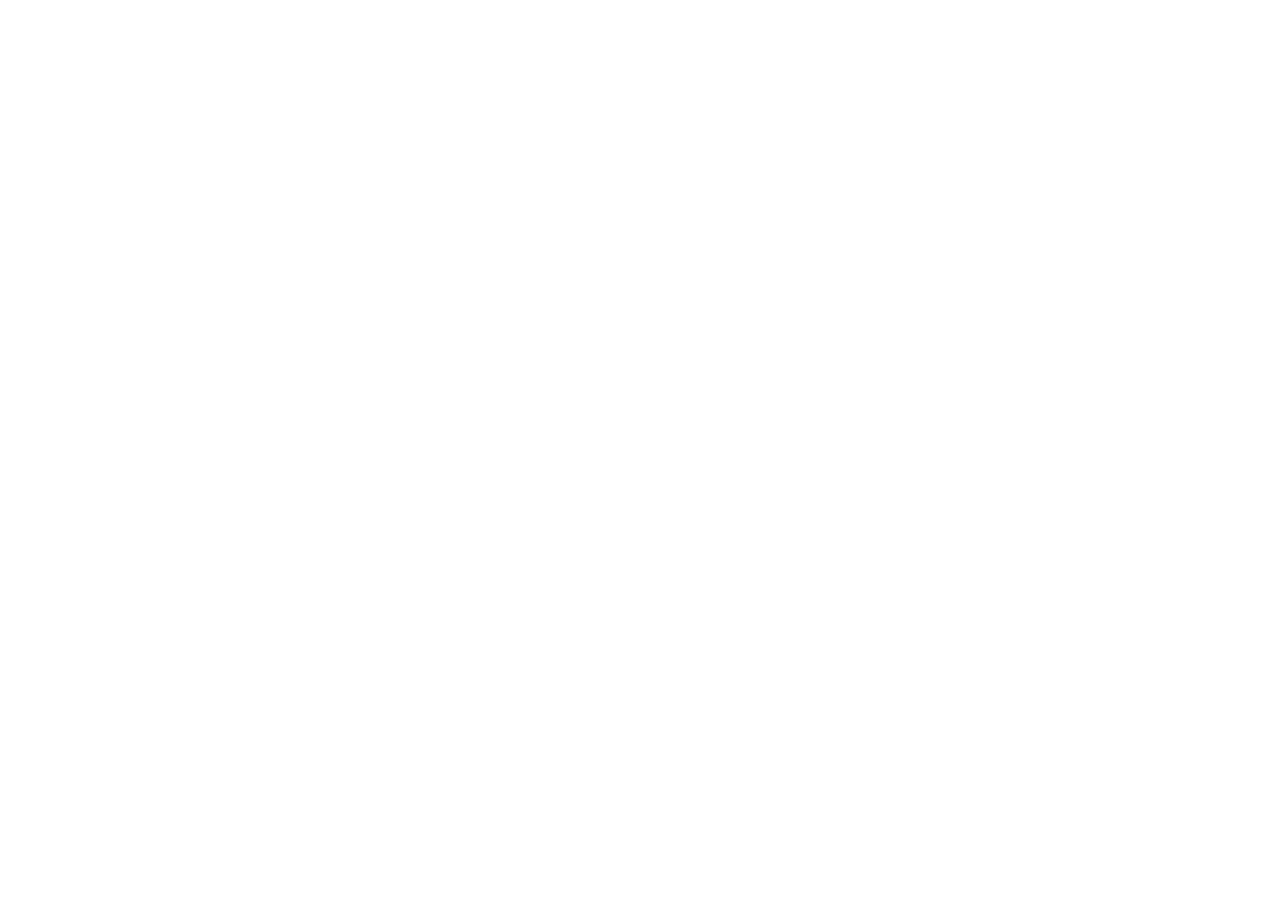
==== flexbox/index.html @ 32c39b4a "index file code changes" ====
<!DOCTYPE html>
<html lang="en">
<head>
    <meta charset="UTF-8">
    <meta name="viewport" content="width=device-width, initial-scale=1.0">
    <title>Document</title>
</head>
<body>
    
</body>
</html>
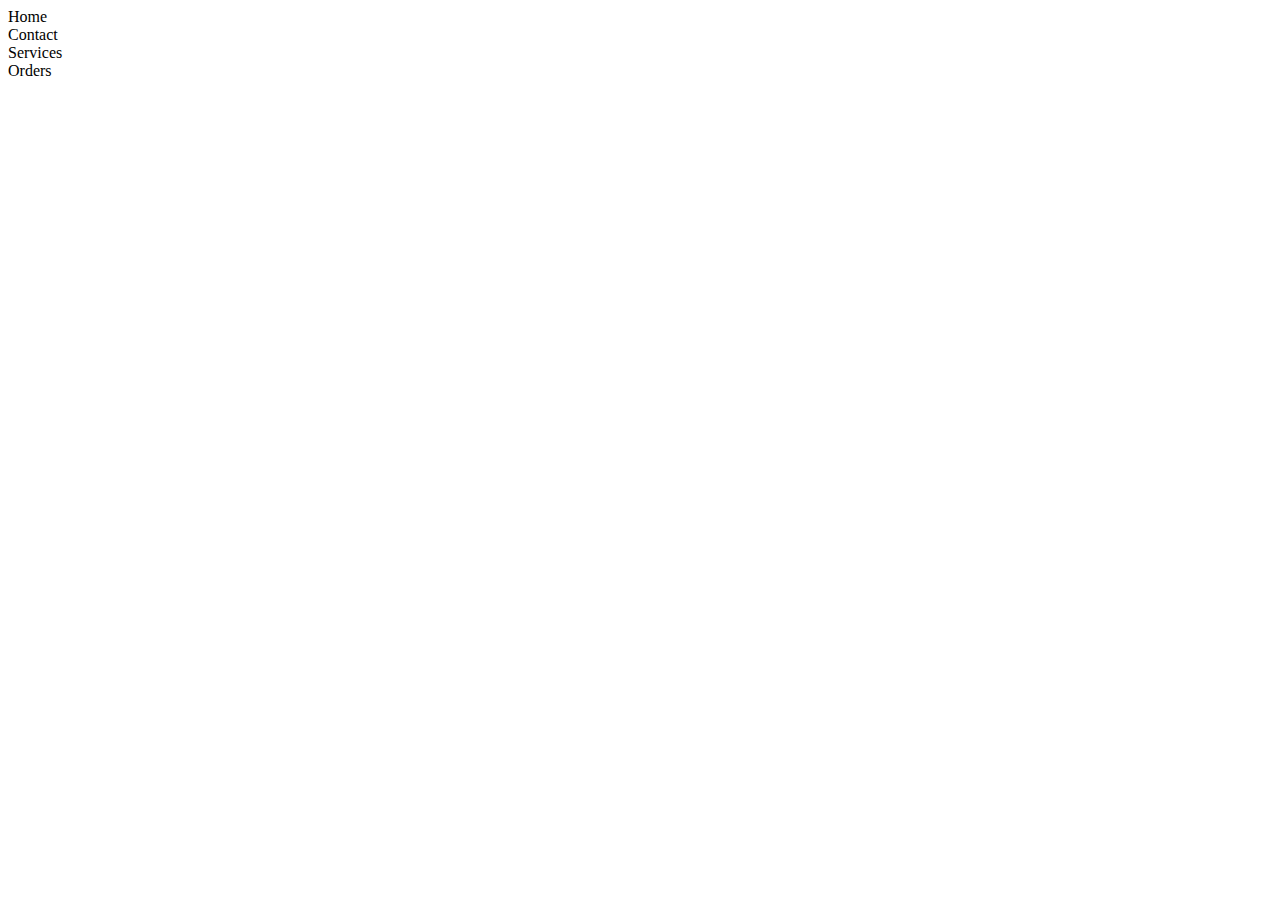
==== commit 6bb3e181: "navbar code changes" ====
--- a/flexbox/index.html
+++ b/flexbox/index.html
@@ -6,6 +6,14 @@
     <title>Document</title>
 </head>
 <body>
-    
+    <div class="container">
+        <!--Navigation Nav Bar-->
+        <navbar>
+            <li>Home</li>
+            <li>Contact</li>
+            <li>Services</li>
+            <li>Orders</li>
+        </navbar>
+    </div>
 </body>
 </html>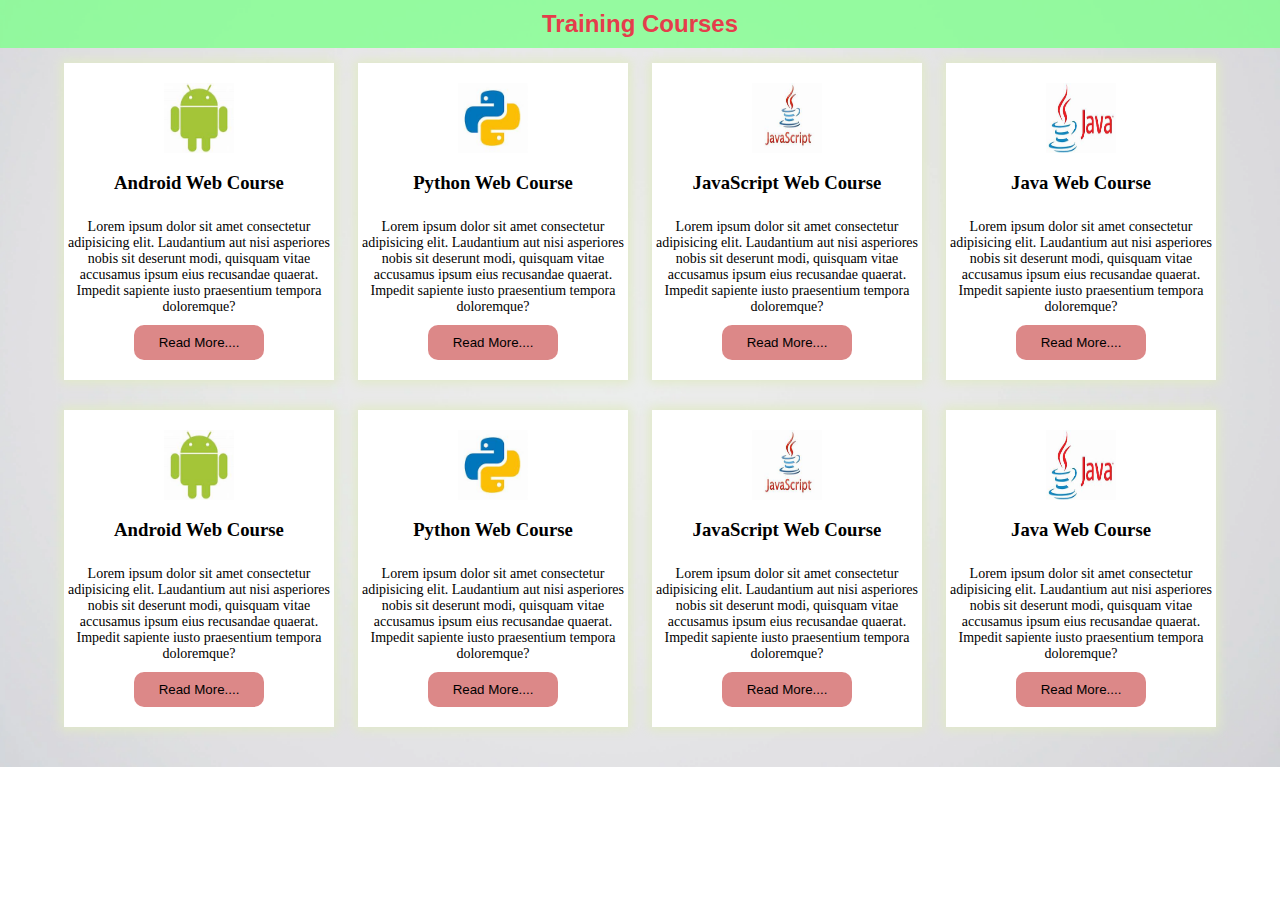
==== commit c296c0dc: "pushing new changes" ====
--- a/flexbox/index.html
+++ b/flexbox/index.html
@@ -1,19 +1,108 @@
 <!DOCTYPE html>
 <html lang="en">
-<head>
-    <meta charset="UTF-8">
-    <meta name="viewport" content="width=device-width, initial-scale=1.0">
-    <title>Document</title>
-</head>
-<body>
-    <div class="container">
-        <!--Navigation Nav Bar-->
-        <navbar>
-            <li>Home</li>
-            <li>Contact</li>
-            <li>Services</li>
-            <li>Orders</li>
-        </navbar>
+  <head>
+    <meta charset="UTF-8" />
+    <meta name="viewport" content="width=device-width, initial-scale=1.0" />
+    <title>Flexbox</title>
+    <link rel="stylesheet" href="./style.css" />
+  </head>
+  <body>
+    <div class="training-section">
+      <header class="head-section">
+      <h2>Training Courses</h2>
+      </header>
+      <div class="card-container">
+        <div class="card-item">
+          <img src="./image/android.jpg" alt="Android" />
+          <h3>Android Web  Course</h3>
+          <p>
+            Lorem ipsum dolor sit amet consectetur adipisicing elit. Laudantium
+            aut nisi asperiores nobis sit deserunt modi, quisquam vitae
+            accusamus ipsum eius recusandae quaerat. Impedit sapiente iusto
+            praesentium tempora doloremque?
+          </p>
+          <button>Read More....</button>
+        </div>
+        <div class="card-item">
+          <img src="./image/python.jpg" alt="python" />
+          <h3>Python Web  Course</h3>
+          <p>
+            Lorem ipsum dolor sit amet consectetur adipisicing elit. Laudantium
+            aut nisi asperiores nobis sit deserunt modi, quisquam vitae
+            accusamus ipsum eius recusandae quaerat. Impedit sapiente iusto
+            praesentium tempora doloremque?
+          </p>
+          <button>Read More....</button>
+        </div>
+        <div class="card-item">
+          <img src="./image/js.jpg" alt="JavaScript" />
+          <h3>JavaScript Web  Course</h3>
+          <p>
+            Lorem ipsum dolor sit amet consectetur adipisicing elit. Laudantium
+            aut nisi asperiores nobis sit deserunt modi, quisquam vitae
+            accusamus ipsum eius recusandae quaerat. Impedit sapiente iusto
+            praesentium tempora doloremque?
+          </p>
+          <button>Read More....</button>
+        </div>
+        <div class="card-item">
+          <img src="./image/java.jpg" alt="Java" />
+          <h3>Java Web  Course</h3>
+          <p>
+            Lorem ipsum dolor sit amet consectetur adipisicing elit. Laudantium
+            aut nisi asperiores nobis sit deserunt modi, quisquam vitae
+            accusamus ipsum eius recusandae quaerat. Impedit sapiente iusto
+            praesentium tempora doloremque?
+          </p>
+          <button>Read More....</button>
+        </div>
+
+        <!--Second Card Section -->
+        <div class="card-item">
+          <img src="./image/android.jpg" alt="Android" />
+          <h3>Android Web Course</h3>
+          <p>
+            Lorem ipsum dolor sit amet consectetur adipisicing elit. Laudantium
+            aut nisi asperiores nobis sit deserunt modi, quisquam vitae
+            accusamus ipsum eius recusandae quaerat. Impedit sapiente iusto
+            praesentium tempora doloremque?
+          </p>
+          <button>Read More....</button>
+        </div>
+        <div class="card-item">
+          <img src="./image/python.jpg" alt="python" />
+          <h3>Python Web Course</h3>
+          <p>
+            Lorem ipsum dolor sit amet consectetur adipisicing elit. Laudantium
+            aut nisi asperiores nobis sit deserunt modi, quisquam vitae
+            accusamus ipsum eius recusandae quaerat. Impedit sapiente iusto
+            praesentium tempora doloremque?
+          </p>
+          <button>Read More....</button>
+        </div>
+        <div class="card-item">
+          <img src="./image/js.jpg" alt="JavaScript" />
+          <h3>JavaScript Web Course</h3>
+          <p>
+            Lorem ipsum dolor sit amet consectetur adipisicing elit. Laudantium
+            aut nisi asperiores nobis sit deserunt modi, quisquam vitae
+            accusamus ipsum eius recusandae quaerat. Impedit sapiente iusto
+            praesentium tempora doloremque?
+          </p>
+          <button>Read More....</button>
+        </div>
+        <div class="card-item">
+          <img src="./image/java.jpg" alt="Java" />
+          <h3>Java Web Course</h3>
+          <p>
+            Lorem ipsum dolor sit amet consectetur adipisicing elit. Laudantium
+            aut nisi asperiores nobis sit deserunt modi, quisquam vitae
+            accusamus ipsum eius recusandae quaerat. Impedit sapiente iusto
+            praesentium tempora doloremque?
+          </p>
+          <button>Read More....</button>
+        </div>
+      </div>
     </div>
-</body>
-</html>+  </body>
+</html>
--- a/flexbox/style.css
+++ b/flexbox/style.css
@@ -0,0 +1,89 @@
+* {
+  margin: 0px;
+  padding: 0px;
+}
+.training-section {
+  width: 100%;
+  background: url(./image/bgimage.webp) center;
+  background-size: cover;
+  padding-bottom: 25px;
+}
+
+.training-section h2 {
+  font-family: sans-serif;
+  text-align: center;
+  padding: 10px 0;
+}
+.card-container {
+  width: 1176px;
+  margin: auto;
+  display: flex;
+  justify-content: space-around;
+  flex-wrap: wrap;
+}
+
+.card-item {
+  flex-basis: 23%;
+ margin: 15px 0px;
+ box-shadow: 0px 0px 10px 3px rgb(225, 234, 199);
+ background-color: white;
+ text-align: center;
+ padding: 20px 0px;
+}
+img {
+  width: 70px;
+  height: 70px;
+}
+
+.card-text {
+  text-align: center;
+}
+.card-item h3{
+padding: 15px 0px;
+}
+
+.card-item p{
+    font-size: 14px;
+    padding: 10px 0px;
+}
+
+.card-item button{
+    padding: 10px 25px;
+    color: black;
+    background: rgba(187, 25, 25, 0.516);
+    border: none;
+    border-radius: 10px;
+}
+
+.card-item:hover{
+    background: blue;
+}
+
+.card-item:hover h3,.card-item:hover p{
+
+    color: white;
+}
+.card-item:hover button{
+background: white;
+color: blue;
+}
+
+.head-section{
+  position: sticky;
+  top: 0;
+  background-color: rgba(128, 255, 141, 0.8);
+  text-align: center;
+  z-index: 1000; /* Ensures it stays on top */
+  color: rgb(229, 61, 75);
+
+}
+@media only screen and (min-width:200px) and  (max-width:767px) {
+    
+    .card-container{
+        width: 100%;
+        flex-direction: column;
+    }
+    .card-item {
+        margin: 10px;
+    }
+}